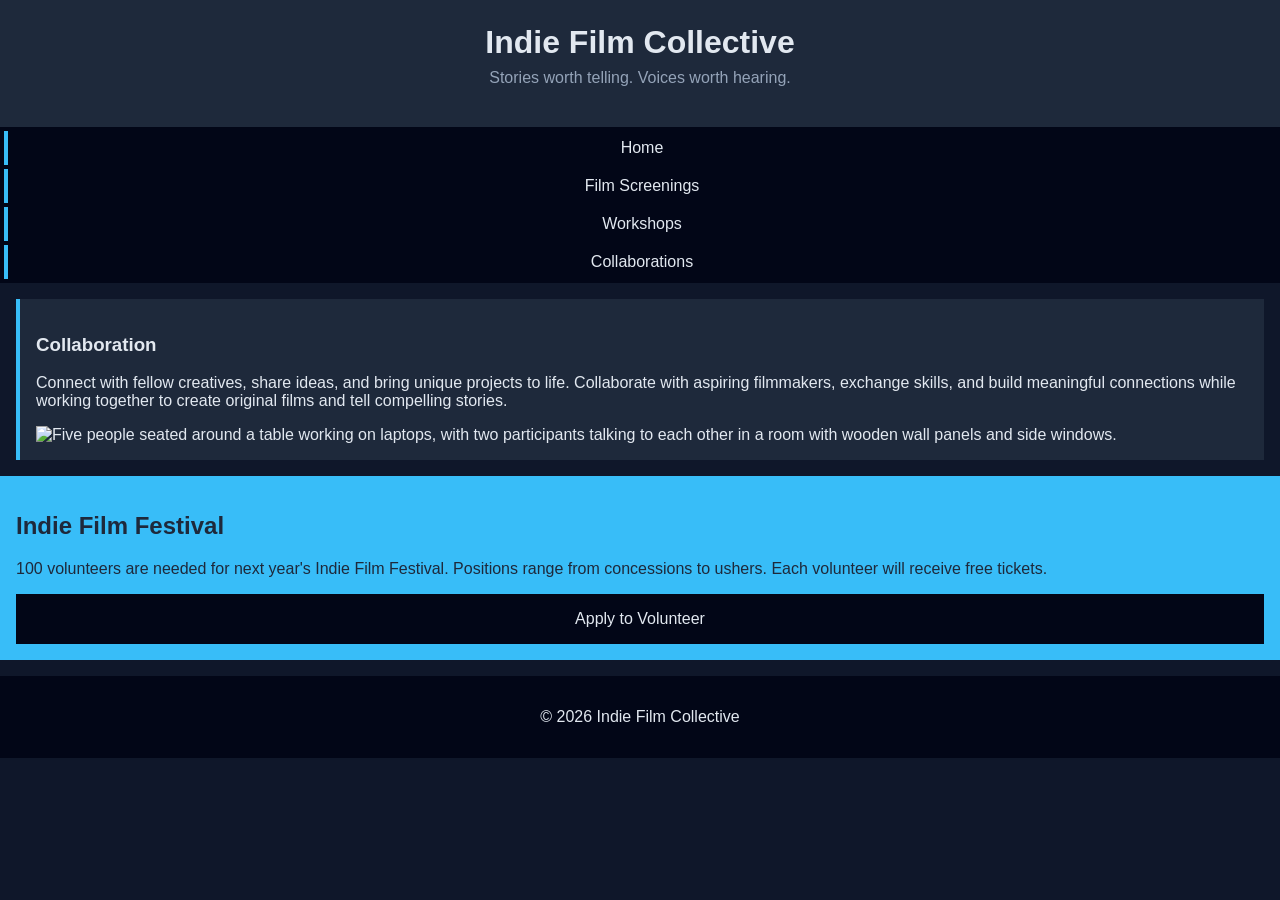
==== collaborations.html @ 82f04ffb "next iteration of html" ====
<!DOCTYPE html>
<html lang="en">
<head>
    <meta charset="UTF-8">
    <meta name="viewport" content="width=device-width, initial-scale=1.0">
    <title>Collaborations- Indie Film Collective</title>
    <link rel="stylesheet" href="styles.css">
</head>
<body>
    <header>
        <h1>Indie Film Collective</h1>
        <p>Stories worth telling. Voices worth hearing.</p>
    </header>  
<nav>
    <ul>
        <li><a href="index.html">Home</a></li>
        <li><a href="screenings.html">Film Screenings</a></li>
        <li><a href="workshops.html">Workshops</a></li>
        <li><a href="collaborations.html">Collaborations</a></li>
    </ul>
</nav>   
<main>
    <section id="collaborations">
        <h3>Collaboration</h3>
        <p>Connect with fellow creatives, share ideas, and bring unique projects to life. Collaborate with aspiring filmmakers, exchange skills, and build meaningful connections while working together to create original films and tell compelling stories.</p>
        <img src="images/collaboration.jpg" width="500" alt="Five people seated around a table working on laptops, with two participants talking to each other in a room with wooden wall panels and side windows.">
    </section>    
</main> 
<aside>
    <h2>Indie Film Festival</h2>
    <p>100 volunteers are needed for next year's Indie Film Festival. Positions range from concessions to ushers. Each volunteer will receive free tickets.</p>
    <a href="collaborations.html">Apply to Volunteer</a>
</aside>
<footer>
    <p>&copy; 2026 Indie Film Collective</p>
</footer>     
</body>
</html>
---- styles.css ----
/* CSS by Christina Carrasquilla, iteration by */

/* ===== Color Palette ===== 

    background: #0f172a;
    nav-footer: #020617;
    card: #1e293b;
    text-main: #e2e8f0;
    text-muted: #94a3b8;
    accent: #38bdf8;
}
*/

/* ===== GLOBAL (Base) Styles ===== */
body {
    font-family: Helvetica, Arial, sans-serif;
    margin: 0;
    background-color: #0f172a;
    color: #e2e8f0;
    min-width:500px;
    display:grid;
    grid-template-columns:1fr;
}

header {
    background-color: #1e293b;
    text-align: center;
    padding: 1.5rem;
}

header h1 {
    margin: 0;
}

header p {
    margin-top: 0.5rem;
    color: #94a3b8;
}

nav {
    background-color: #020617;
}

nav ul {
    list-style: none;
    margin: 0;
    padding: 0;
}

nav a {
    color: #e2e8f0;
    text-decoration: none;
    padding: 0.5rem;
    display: block;
    border-left: 4px solid #38bdf8;
    margin: .25rem;
}

nav a:hover {
    background-color: #334155;
}

main {
    padding: 1rem;
}

img {
    width:100%;
}

#screenings, #workshops, #collaborations {
    background-color: #1e293b;
    padding: 1rem;
    padding: 1rem;
    border-left: 4px solid #38bdf8;
}

aside {
    background-color: #38bdf8;
    color: #1e293b;
    padding: 1rem;
    padding: 1rem;
}

a {
    display:block;
    background-color:#020617;
    color:#e2e8f0;
    padding:1rem 2rem;
    text-decoration:none;
    text-align:center;
}
a:hover {
    color:#020617;
    background-color:#e2e8f0;
}

footer {
    background-color: #020617;
    text-align: center;
    padding: 1rem;
    margin-top: 1rem;
}

/* ===== Media Query (Medium) ===== */
/* write a media query for a screen with at least 800px */
/* change the body's grid template to 1fr 300px */
/* target the header, nav, and footer and style their grid-column to 1/-1 */
/* target the nav and display it flex, spaced around */
/* target the .card-row to display flex */
/* target the sections in .card-row with a width for 30% */
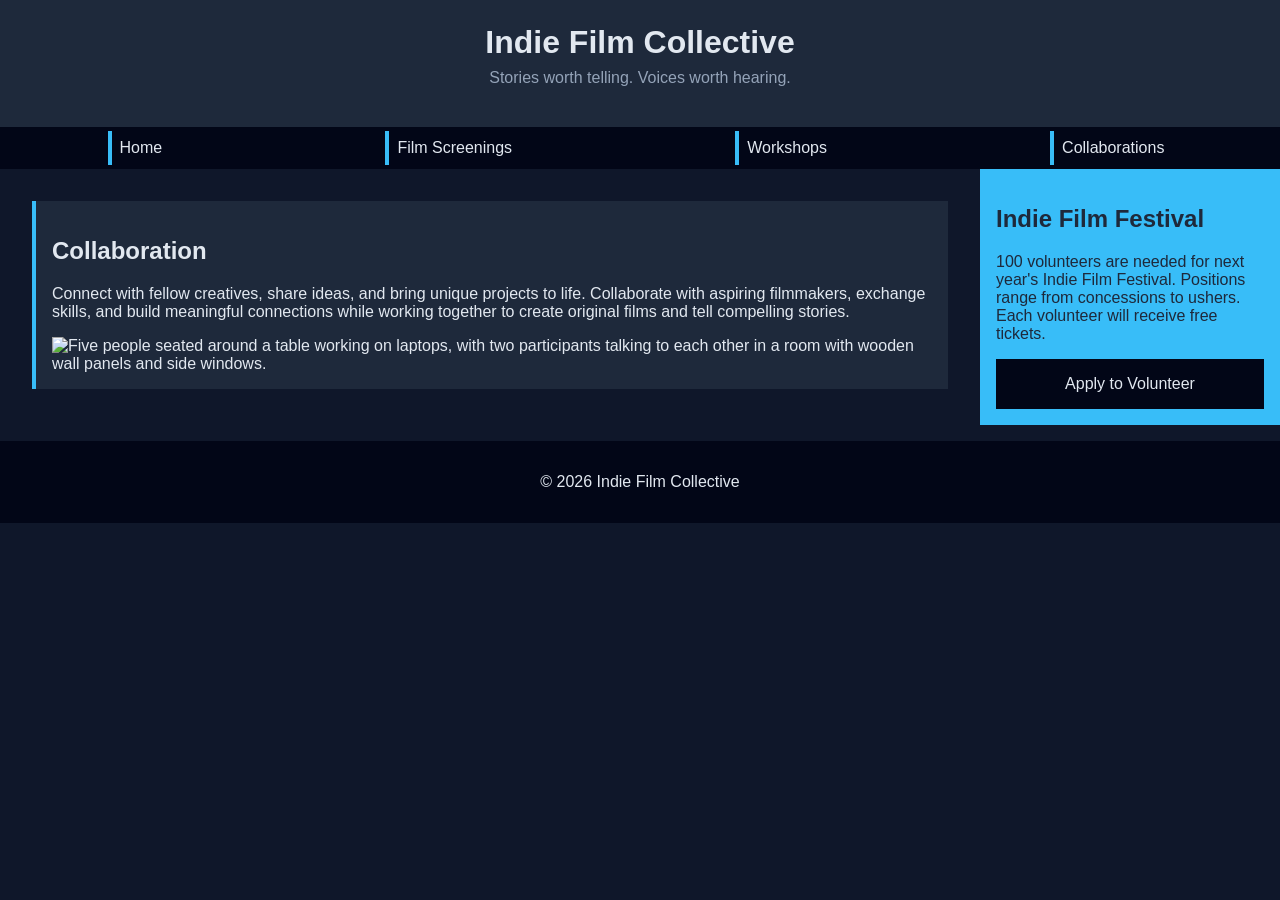
==== commit 1324ef74: "added media quaries to CSS" ====
--- a/collaborations.html
+++ b/collaborations.html
@@ -3,8 +3,8 @@
 <head>
     <meta charset="UTF-8">
     <meta name="viewport" content="width=device-width, initial-scale=1.0">
+    <link rel="stylesheet" href="styles.css">
     <title>Collaborations- Indie Film Collective</title>
-    <link rel="stylesheet" href="styles.css">
 </head>
 <body>
     <header>
@@ -21,7 +21,7 @@
 </nav>   
 <main>
     <section id="collaborations">
-        <h3>Collaboration</h3>
+        <h2>Collaboration</h2>
         <p>Connect with fellow creatives, share ideas, and bring unique projects to life. Collaborate with aspiring filmmakers, exchange skills, and build meaningful connections while working together to create original films and tell compelling stories.</p>
         <img src="images/collaboration.jpg" width="500" alt="Five people seated around a table working on laptops, with two participants talking to each other in a room with wooden wall panels and side windows.">
     </section>    
--- a/styles.css
+++ b/styles.css
@@ -1,4 +1,4 @@
-/* CSS by Christina Carrasquilla, iteration by */
+/* CSS by Christina Carrasquilla, iteration by Rebecca Mosqueda */
 
 /* ===== Color Palette ===== 
 
@@ -17,7 +17,6 @@
     margin: 0;
     background-color: #0f172a;
     color: #e2e8f0;
-    min-width:500px;
     display:grid;
     grid-template-columns:1fr;
 }
@@ -44,7 +43,7 @@
 nav ul {
     list-style: none;
     margin: 0;
-    padding: 0;
+    padding: 0; 
 }
 
 nav a {
@@ -57,11 +56,12 @@
 }
 
 nav a:hover {
-    background-color: #334155;
+    background-color: #e2e8f0;
+    color: #020617;
 }
 
 main {
-    padding: 1rem;
+    padding: 2rem;
 }
 
 img {
@@ -71,14 +71,12 @@
 #screenings, #workshops, #collaborations {
     background-color: #1e293b;
     padding: 1rem;
-    padding: 1rem;
     border-left: 4px solid #38bdf8;
 }
 
 aside {
     background-color: #38bdf8;
     color: #1e293b;
-    padding: 1rem;
     padding: 1rem;
 }
 
@@ -101,8 +99,42 @@
     padding: 1rem;
     margin-top: 1rem;
 }
-
+@media screen and (max-width:799px)    {
+    .card-row {
+        display:flex;
+        flex-direction: column;
+        gap: 2rem; 
+}
+#filmmaker-image{
+        gap:2rem;
+        padding-bottom:2rem;
+        padding-top:2rem;
+    }
+}
 /* ===== Media Query (Medium) ===== */
+@media screen and (min-width:800px) {
+    body {
+        grid-template-columns: 1fr 300px;
+    }
+    header, nav, footer {
+        grid-column: 1/-1;
+    }
+    nav ul {
+        display:flex;
+        justify-content:space-around;
+    }
+    .card-row {
+        display:flex;
+    }
+    .card-row section {
+        width:30%;
+    }
+    #filmmaker-image{
+        gap:2rem;
+        padding-bottom:2rem;
+        padding-top:2rem;
+    }
+}
 /* write a media query for a screen with at least 800px */
 /* change the body's grid template to 1fr 300px */
 /* target the header, nav, and footer and style their grid-column to 1/-1 */
